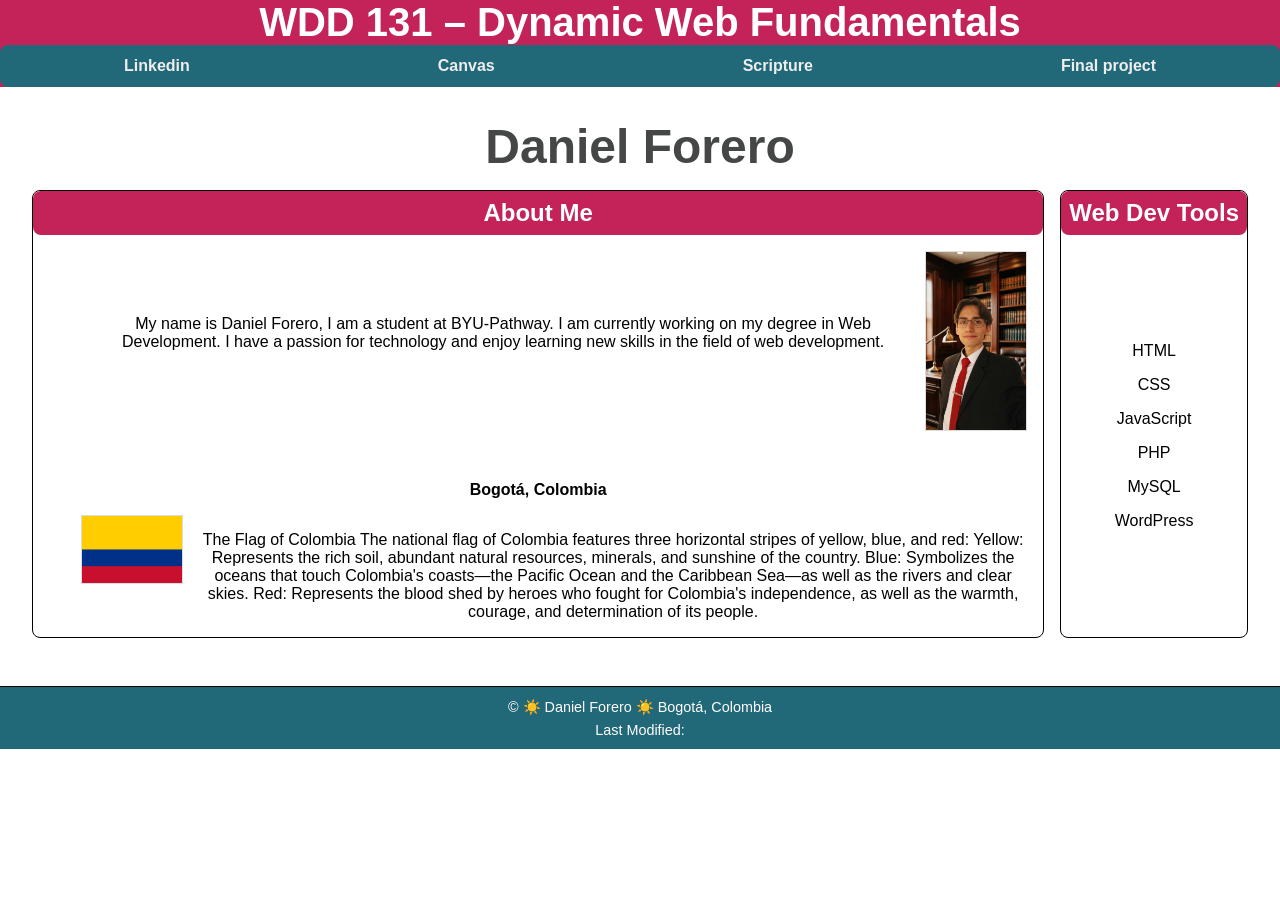
==== index.html @ e362392c "I added the images, create the styles in the css and correctem some issues on html" ====
<!DOCTYPE html>
<html lang="en">
<head>
    <meta charset="UTF-8">
    <meta name="viewport" content="width=device-width, initial-scale=1.0">
    <meta name="description" content="WDD 131 – Dynamic Web Fundamentals, Daniel Forero,">
    <meta name="author" content="Daniel Forero">
    <link rel="stylesheet" href="styles/base.css">
    <title>WDD 131 – Dynamic Web Fundamentals – Daniel Forero</title>
</head>

<body>
    <header>
        <span  id="course-title">WDD 131 – Dynamic Web Fundamentals</span>
        <nav >
            <ul class="navigation">
                <li><a href="https://www.linkedin.com/in/dmfg10">Linkedin</a></li>
                <li><a href="https://byupw.instructure.com/">Canvas</a></li>
                <li><a href="https://www.churchofjesuschrist.org/study/scriptures/bofm/2-ne/4?lang=spa&id=p26-p28#p26">Scripture</a></li>
                <li><a href="#">Final project</a></li>
            </ul>
        </nav>
    </header>
    <main>
        <h1>Daniel Forero</h1>
        <section class="card">
            <h2>About Me</h2>
            <p class="description">My name is Daniel Forero, I am a student at BYU-Pathway. I am currently working on my degree in Web Development. I have a passion for technology and enjoy learning new skills in the field of web development.</p>
            <img class="profile-photo" src="images/personal_photo.jpg" alt="Daniel Forero" >
            <span>Bogotá, Colombia</span>
            <img src="images/flag_of_colombia.png" alt="flag of Colombia" >
            <p class="X">The Flag of Colombia
                The national flag of Colombia features three horizontal stripes of yellow, blue, and red:
                Yellow: Represents the rich soil, abundant natural resources, minerals, and sunshine of the country.  
                Blue: Symbolizes the oceans that touch Colombia's coasts—the Pacific Ocean and the Caribbean Sea—as well as the rivers and clear skies.
                Red: Represents the blood shed by heroes who fought for Colombia's independence, as well as the warmth, courage, and determination of its people.</p>
        </section>

        <section class="card2">
            <h2>Web Dev Tools</h2>
            <ul>
                <li>HTML</li>
                <li>CSS</li>
                <li>JavaScript</li>
                <li>PHP</li>
                <li>MySQL</li>
                <li>WordPress</li>
            </ul>
            
        </section>
    </main>

    <footer>
        <p>&copy; <span id="currentyear"></span> ☀️ Daniel Forero ☀️ Bogotá, Colombia </p>
        <p id="lastModified"> Last Modified: <span id="modifiedDate"></span></p>
    </footer>   
</body>
</html>
---- styles/base.css ----
*{margin: 0; padding: 0}
:root{
	--main-color: rgb(195, 35, 88);
	--secondary-color: rgb(33, 104, 120);
	--border-radius: 8px;
}

body {
	font-family: Arial, sans-serif;

}

header {
	text-align: center;
	background-color:var(--main-color);
	
	color: #fff;
    grid-column: 1 / 4;
}
#course-title{
    font-size: 2.5rem;
    font-weight: 700;
	margin: 0.5rem 0;
} 

nav {
	width: 100%;
	
    grid-column: 1 / -1;
}
.navigation {
	list-style: none;
	display: flex;
	flex-wrap: wrap;
	background-color:var(--secondary-color);
	align-items: center;
	border-radius: var(--border-radius);
	
}
.navigation li {
	flex: 1 1 auto; 
}
.navigation a {
	font-weight: 700;
	display: block;
	color: #eee;
	padding: 0.75rem;
	text-decoration: none;
	text-align: center;
}

.navigation a:hover {
	text-decoration: underline;
	text-decoration-color: rgb(254, 254, 254);
}

main{
	margin: 1rem;
	
	padding: 1rem;
	background-color: #ffffff;	
	display: grid;
	grid-template: auto 1fr auto / 300px 1fr auto;
	gap: 1rem;
	align-self: start;
}
main h1{
	text-align: center;
	font-size: 3rem;
	grid-column: 1 / 4;
	color: rgb(69, 71, 71);
	
}

.card{
	border: 1px solid black;
	color: black;
	text-align: center;
	grid-column: 1 / 3;
	border-radius: var(--border-radius);
	display: grid;
	grid-template-columns: auto 1fr auto;
	grid-template-rows: auto 1fr;

}

section h2 {
	background-color: var(--main-color);
	text-align: center;
	font-size: 1.5rem;
	grid-column: 1 / 4;
	color: rgb(255, 255, 255);
	border-radius: var(--border-radius);padding: 0.5rem;;}
	

.card p {
	padding:5rem 2rem 5rem 5rem;
	grid-column: 1 / 3;	
}

.card span {
	padding: 1rem;
	grid-column: 1 / -1;
	font-weight: 700;
}
.card img {
    width: 150px;           
    max-width: 100px; 
	margin: 0 0 3rem 3rem; 
	    
    height: auto;
    border: 1px solid #ddd;
    grid-column: 1 / 2;    
}
	
.card .profile-photo{
	 width: 150px;           
   
	margin: 1rem 1rem 0 0 ; 
	    
    height: auto;
    border: 1px solid #ddd;
    grid-column: 3/4; 

}

.card .X{
	text-align: center;
	padding: 1rem;
	grid-column: 2/ 4;	
}


.card2{
	border: 1px solid black;
	color: black;
	text-align: center;
	grid-column: 3/4;
	border-radius: var(--border-radius);
	display: flex;
	flex-direction: column; 	
	align-items: center;
	
}

.card2 ul{
	list-style: none;
	padding: 6.2rem 0.5rem;
	margin:0;

}
.card2 li{
	padding: 0.5rem;
margin:0;
}



footer {
   background-color: var(--secondary-color);
   display: flex;
   flex-direction: column;
    align-items: center;
	justify-content: center;
    padding: 0.5rem;
    border-top: 1px solid black;
    margin-top: 15px;
	
}
footer p {
	
    margin: 0.2rem;
    font-size: 0.9rem;
    color: white;
}
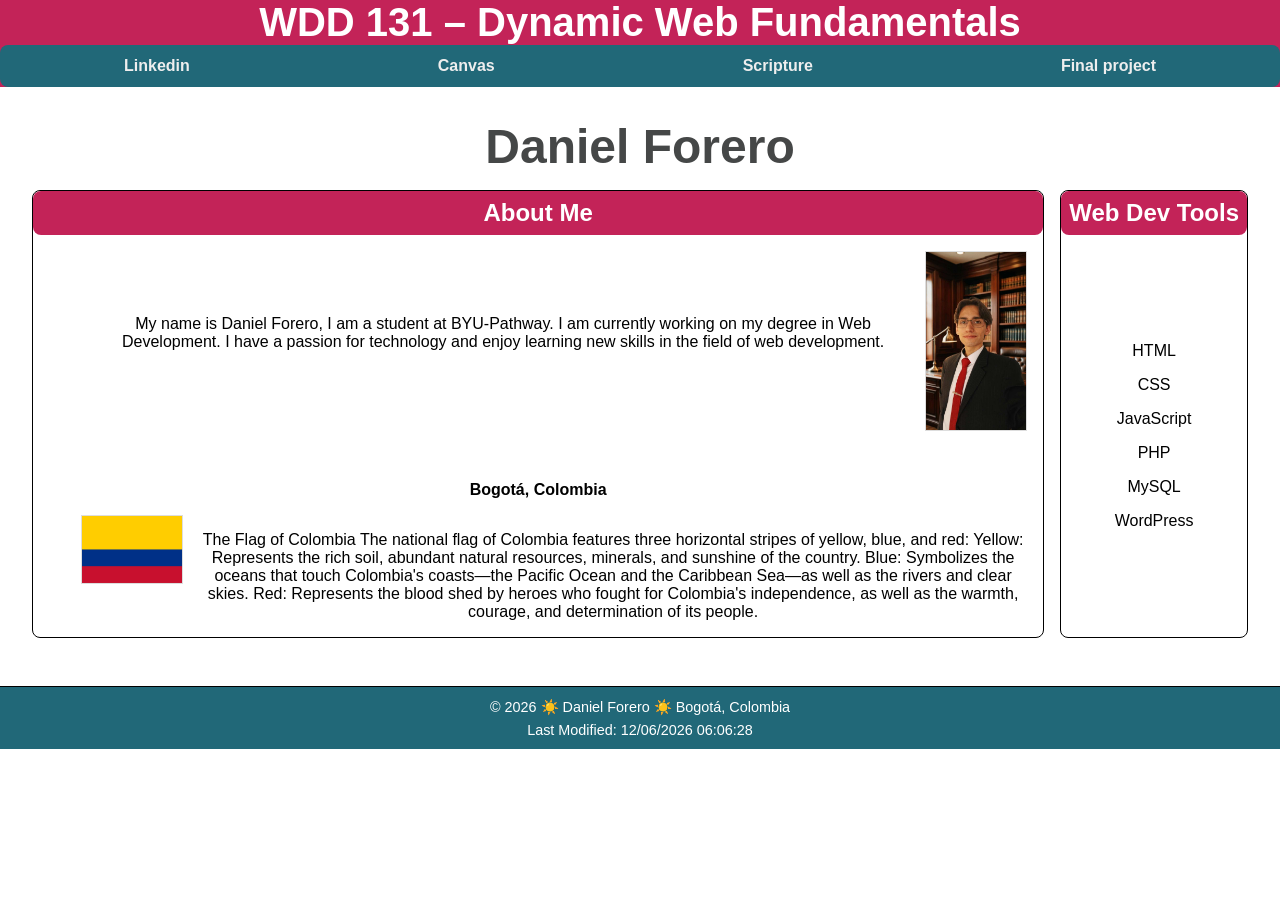
==== commit 8da9daf6: "The two scripts on js created" ====
--- a/index.html
+++ b/index.html
@@ -6,6 +6,7 @@
     <meta name="description" content="WDD 131 – Dynamic Web Fundamentals, Daniel Forero,">
     <meta name="author" content="Daniel Forero">
     <link rel="stylesheet" href="styles/base.css">
+    <script src="scripts/getdates.js" defer></script>
     <title>WDD 131 – Dynamic Web Fundamentals – Daniel Forero</title>
 </head>
 
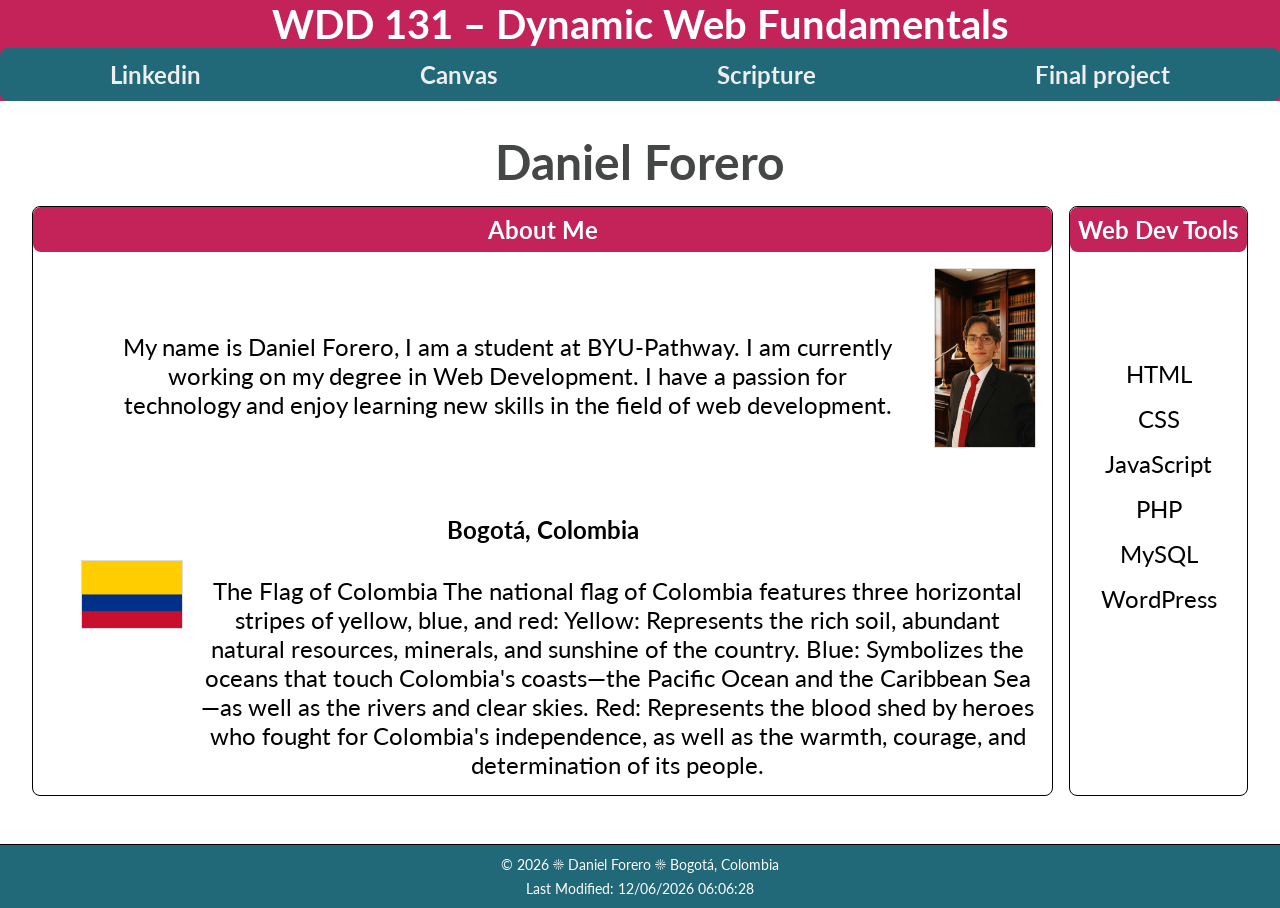
==== commit 1b983dc4: "Family font added by google API" ====
--- a/index.html
+++ b/index.html
@@ -4,6 +4,9 @@
     <meta charset="UTF-8">
     <meta name="viewport" content="width=device-width, initial-scale=1.0">
     <meta name="description" content="WDD 131 – Dynamic Web Fundamentals, Daniel Forero,">
+    <link rel="preconnect" href="https://fonts.googleapis.com">
+    <link rel="preconnect" href="https://fonts.gstatic.com" crossorigin>
+    <link href="https://fonts.googleapis.com/css2?family=Lato:ital,wght@0,100;0,300;0,400;0,700;0,900;1,100;1,300;1,400;1,700;1,900&display=swap" rel="stylesheet">
     <meta name="author" content="Daniel Forero">
     <link rel="stylesheet" href="styles/base.css">
     <script src="scripts/getdates.js" defer></script>
--- a/styles/base.css
+++ b/styles/base.css
@@ -6,8 +6,8 @@
 }
 
 body {
-	font-family: Arial, sans-serif;
-
+	  font-family: "Lato", sans-serif;
+	  font-size: 1.5rem;
 }
 
 header {
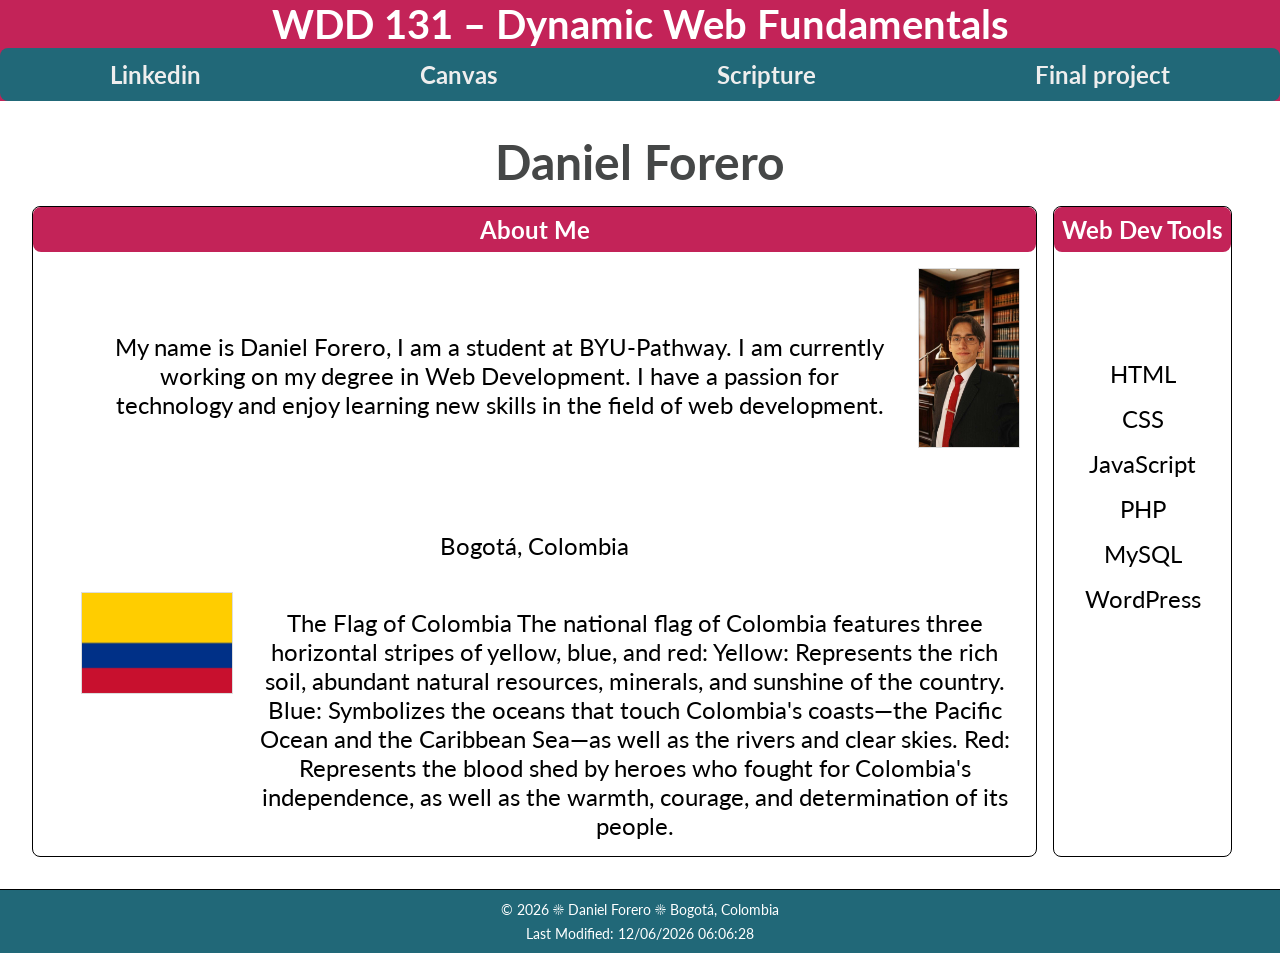
==== commit 0ec77e86: "corrected errors in html" ====
--- a/index.html
+++ b/index.html
@@ -27,12 +27,12 @@
     </header>
     <main>
         <h1>Daniel Forero</h1>
-        <section class="card">
+        <section class="card left">
             <h2>About Me</h2>
             <p class="description">My name is Daniel Forero, I am a student at BYU-Pathway. I am currently working on my degree in Web Development. I have a passion for technology and enjoy learning new skills in the field of web development.</p>
-            <img class="profile-photo" src="images/personal_photo.jpg" alt="Daniel Forero" >
+            <img class="profile-photo" src="images/personal_photo.jpg" alt="Daniel Forero" width="150" height="auto">
             <span>Bogotá, Colombia</span>
-            <img src="images/flag_of_colombia.png" alt="flag of Colombia" >
+            <img class ="flag"src="images/flag_of_colombia.png" alt="flag of Colombia" >
             <p class="X">The Flag of Colombia
                 The national flag of Colombia features three horizontal stripes of yellow, blue, and red:
                 Yellow: Represents the rich soil, abundant natural resources, minerals, and sunshine of the country.  
@@ -40,7 +40,7 @@
                 Red: Represents the blood shed by heroes who fought for Colombia's independence, as well as the warmth, courage, and determination of its people.</p>
         </section>
 
-        <section class="card2">
+        <section class="card right">
             <h2>Web Dev Tools</h2>
             <ul>
                 <li>HTML</li>
--- a/styles/base.css
+++ b/styles/base.css
@@ -22,6 +22,8 @@
     font-weight: 700;
 	margin: 0.5rem 0;
 } 
+
+/*--------NAV---------*/
 
 nav {
 	width: 100%;
@@ -51,8 +53,10 @@
 
 .navigation a:hover {
 	text-decoration: underline;
-	text-decoration-color: rgb(254, 254, 254);
+	text-decoration-color: rgb(245, 238, 34);
 }
+
+/*--------MAIN---------*/
 
 main{
 	margin: 1rem;
@@ -60,9 +64,9 @@
 	padding: 1rem;
 	background-color: #ffffff;	
 	display: grid;
-	grid-template: auto 1fr auto / 300px 1fr auto;
+	grid-template: auto 1fr 400 / auto 1fr 300px;
 	gap: 1rem;
-	align-self: start;
+	
 }
 main h1{
 	text-align: center;
@@ -72,89 +76,106 @@
 	
 }
 
+/*--------CARD---------*/
 .card{
 	border: 1px solid black;
 	color: black;
 	text-align: center;
-	grid-column: 1 / 3;
 	border-radius: var(--border-radius);
-	display: grid;
-	grid-template-columns: auto 1fr auto;
-	grid-template-rows: auto 1fr;
+	
 
 }
 
-section h2 {
+.card.left h2 {
 	background-color: var(--main-color);
 	text-align: center;
 	font-size: 1.5rem;
+	color: rgb(255, 255, 255);
+	border-radius: var(--border-radius);
+	padding: 0.5rem;
 	grid-column: 1 / 4;
-	color: rgb(255, 255, 255);
-	border-radius: var(--border-radius);padding: 0.5rem;;}
+}
+
+.card.left {
+	grid-column: 1 / 2;
+	display: grid;
 	
-
-.card p {
+}
+.card.left p {
 	padding:5rem 2rem 5rem 5rem;
 	grid-column: 1 / 3;	
 }
 
-.card span {
-	padding: 1rem;
-	grid-column: 1 / -1;
-	font-weight: 700;
+.card.left span {
+	padding: 2rem;
+	grid-column: 1 / 4;
+	
 }
-.card img {
+.card.left .profile-photo {
     width: 150px;           
     max-width: 100px; 
-	margin: 0 0 3rem 3rem; 
+	margin: 1rem 1rem 0 0 ;  
 	    
     height: auto;
     border: 1px solid #ddd;
-    grid-column: 1 / 2;    
+    grid-column: 3 / 4;    
 }
 	
-.card .profile-photo{
-	 width: 150px;           
+.card.left .flag{
+	 width: 150px; 
+	 height: auto;         
    
-	margin: 1rem 1rem 0 0 ; 
+	margin: 
+	0 0 3rem 3rem; 
 	    
     height: auto;
     border: 1px solid #ddd;
-    grid-column: 3/4; 
+    grid-column: 1 / 2;
 
 }
 
-.card .X{
+.card.left .X{
 	text-align: center;
 	padding: 1rem;
 	grid-column: 2/ 4;	
 }
 
 
-.card2{
-	border: 1px solid black;
-	color: black;
+.card.right {
+	display: flex;
+    flex-direction: column;
+    align-items: stretch;
+    border: 1px solid black;
+    border-radius: var(--border-radius);
+}
+	
+	
+
+.card.right h2 {
+	background-color: var(--main-color);
 	text-align: center;
-	grid-column: 3/4;
+	font-size: 1.5rem;
+	color: rgb(255, 255, 255);
 	border-radius: var(--border-radius);
-	display: flex;
-	flex-direction: column; 	
-	align-items: center;
-	
+	padding: 0.5rem;
+	grid-column: 1 / 2;
 }
 
-.card2 ul{
+
+.card.right ul{
 	list-style: none;
+
 	padding: 6.2rem 0.5rem;
 	margin:0;
 
 }
-.card2 li{
+.card.right li{
 	padding: 0.5rem;
 margin:0;
 }
 
 
+/*--------FOOTER---------*/
 
 footer {
    background-color: var(--secondary-color);
